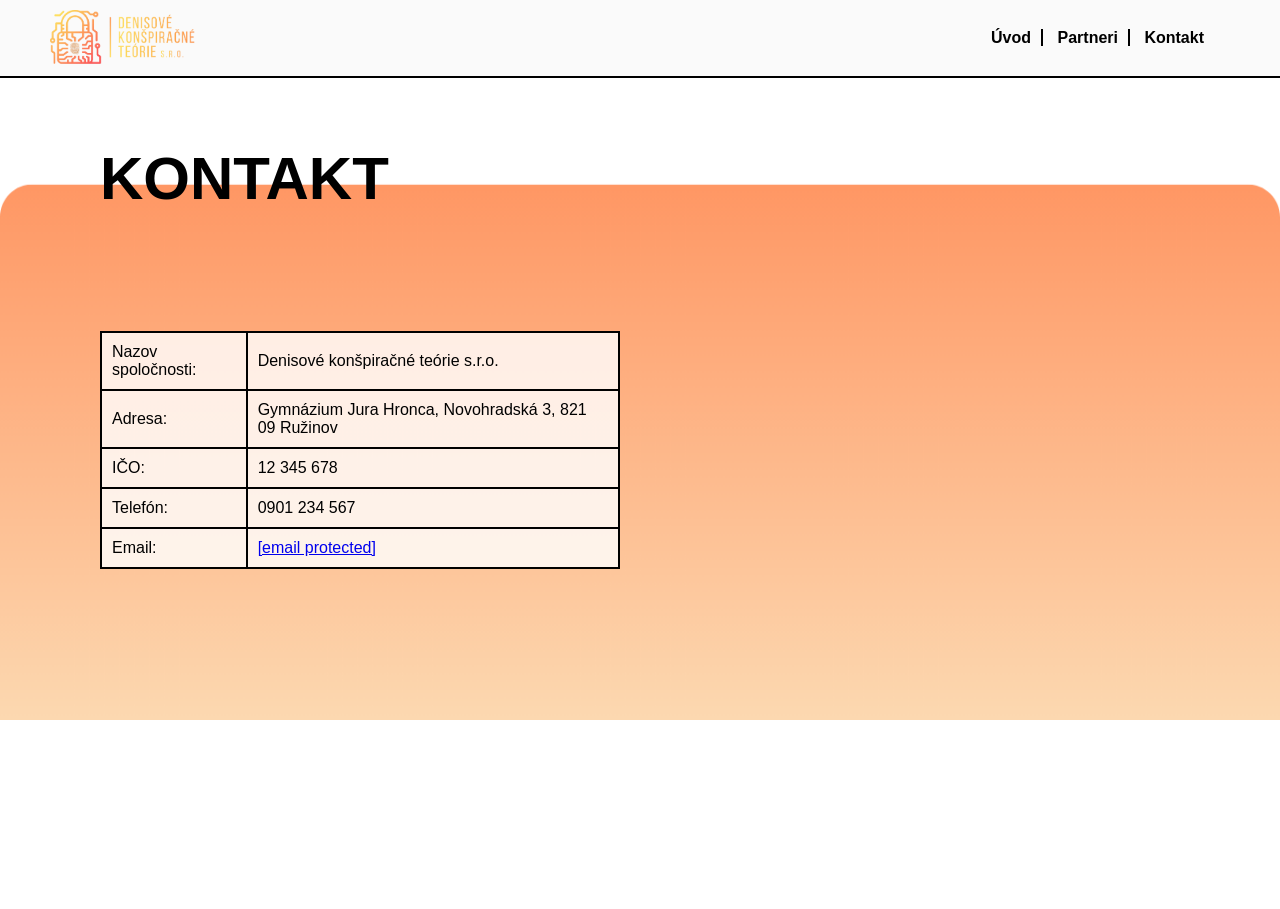
==== web - test/kontakt1.html @ 3130bcde "Add files via upload" ====
<!DOCTYPE html>
<html>
<head>
<meta charset="UTF-8">
<meta name="viewport" content="width=device-width, initial-scale=1.0">
<title>Kontakt</title>
<link type="text/css" rel="stylesheet"href="css/prvy2.css"/>
</head>
<body class="page-kontakt">
<nav>
<a href="index1.html" class="nav-logo">
<img src="images/LOGO2-bg.png"class="Logo" width="150"/></a>

<ul>
<li><a href="index1.html">Úvod</a></li>
<li><a href="partneri1.html">Partneri</a></li>
<li><a href="kontak1t.html">Kontakt</a></li>
</ul>
</nav> 
<h2 style="margin-top: 9rem; margin-left: 100px; margin-bottom: 0;font-size: 60px;color:black">KONTAKT</h2>
<table class="tabulka">
<tr>
<td>Nazov spoločnosti:</td><td>Denisové konšpiračné teórie s.r.o.</td>
</tr>
<tr>
<td>Adresa:</td><td>Gymnázium Jura Hronca, Novohradská 3, 821 09 Ružinov</td>
</tr>
<tr>
<td>IČO:</td><td>12 345 678</td>
</tr>
<tr>
<td>Telefón:</td><td>0901 234 567</td>
</tr>
<tr>
<td>Email:</td><td><a href="/cdn-cgi/l/email-protection" class="__cf_email__" data-cfemail="3054555e5943705b5f5e43405942515359551e435b">[email&#160;protected]</a></td>
</tr>
<iframe src="https://www.google.com/maps/embed?pb=!1m18!1m12!1m3!1d2908.257760459545!2d17.131231476503714!3d48.14595675057755!2m3!1f0!2f0!3f0!3m2!1i1024!2i768!4f13.1!3m3!1m2!1s0x476c893a5c45f2f3%3A0x7e1099f668984331!2sGymn%C3%A1zium%20Jura%20Hronca!5e1!3m2!1ssk!2ssk!4v1770336898341!5m2!1ssk!2ssk" width="600" height="450" style="margin-top: 7rem; margin-left: 650px; border:0;" allowfullscreen="" loading="lazy" referrerpolicy="no-referrer-when-downgrade"></iframe>


</table>
<script data-cfasync="false" src="/cdn-cgi/scripts/5c5dd728/cloudflare-static/email-decode.min.js">
---- web - test/css/prvy2.css ----
* {
margin:0;
padding:0;
box-sizing:border-box;
}

.page-kontakt{
margin:0;
font-family:sans-serif;
color:black;
background-image: url("../images/bgd2.png");
background-repeat:no-repeat;
background-size:100%;
background-position:top center;
min-height:85vh;
overflow-x: hidden;
}

.page-domov {
margin:0;
font-family:sans-serif;
background-image: url("../images/bgd1-bez.png");
background-repeat:no-repeat;
background-size:100%;
background-position:top center;
background-attachment: flex;
min-height:50rem;
display: flex;
flex-direction: column;
}

.page-partneri {
margin:0;
font-family:sans-serif;
color:#FFDF4D; 
background-image: url("../images/bgd2.png");
background-repeat:no-repeat;
background-size:100%;
background-position:top center;
min-height:0vh;
overflow-x: hidden;
}


/* MENU */

nav {
position: fixed;
top: 0;
left: 0;
width:100%;
z-index: 1000;
background-color:#FAFAFA;
border-bottom: 2px solid black;

display:flex;
align-items: center;
justify-content:space-between;
padding: 10px 50px;
}

nav ul {
list-style:none;
background:;
border:0px solid black;
border-radius:12px;
padding:16px;
}

nav ul li {
display:inline;
border-right:2px solid black;
padding:0 10px;
}

nav ul li:last-child {
border-right:none;
}

nav ul li a {
text-decoration:none;
color:black;
font-weight:bold;
}

.Logo {
  display: block;
  margin-left: 0px;
  margin-top: 0px;
}

.tabulka {
    margin-left: 100px;  
    margin-top: -28rem;
    border-collapse: collapse; 
    width: 520px;
    background-color: rgba(255, 255, 255, 0.8);
}

.tabulka td {
    border: 2px solid black;
    padding: 10px;           
    color: black;            
}
.spodna-lista1 {
    position: flex;
    margin-top: 295vh;
    width: 100%;            
    background-color: rgba(0, 0, 0, 0.8); /* Tmavé, mierne priehľadné pozadie */
    color:white;     /* Tvoja žltá farba textu */
    padding: 20px 50px;
    
    display: flex;
    justify-content: space-between; /* Rozloží text a odkazy rovnomerne */
    align-items: center;           /* Vycentruje obsah vertikálne */
    border-top: 2px solid black; /* Pekná žltá linka navrchu lišty */
}

.spodna-lista1 a {
    color: white;
    text-decoration: none;
}

.spodna-lista2 {
    position: static;
    margin-top: 4rem;
    width: 100%;            
    background-color: rgba(0, 0, 0, 0.8); /* Tmavé, mierne priehľadné pozadie */
    color:white;     /* Tvoja žltá farba textu */
    padding: 20px 50px;
    
    display: flex;
    justify-content: space-between; /* Rozloží text a odkazy rovnomerne */
    align-items: center;           /* Vycentruje obsah vertikálne */
    border-top: 2px solid black; /* Pekná žltá linka navrchu lišty */
}

.spodna-lista2 a {
    color: white;
    text-decoration: none;
}

.spodna-lista3 {
    position: static;
    margin-top: 16rem;
    width: 100%;            
    background-color: rgba(0, 0, 0, 0.8); /* Tmavé, mierne priehľadné pozadie */
    color:white;     /* Tvoja žltá farba textu */
    padding: 20px 50px;
    
    display: flex;
    justify-content: space-between; /* Rozloží text a odkazy rovnomerne */
    align-items: center;           /* Vycentruje obsah vertikálne */
    border-top: 2px solid black; /* Pekná žltá linka navrchu lišty */
}

.spodna-lista3 a {
    color: white;
    text-decoration: none;
}

/* ===== MOBILE RESPONSIVE ===== */
@media (max-width: 768px) {

    /* NAV / MENU */
    nav {
        padding: 8px 16px;
        flex-wrap: wrap;
        gap: 8px;
    }

    nav ul {
        padding: 8px 4px;
        display: flex;
        flex-wrap: wrap;
        gap: 4px;
    }

    nav ul li {
        display: inline;
        border-right: none;
        padding: 0 6px;
        font-size: 14px;
    }

    nav ul li:not(:last-child) {
        border-right: 1px solid black;
    }

    .Logo {
        width: 100px !important;
    }

    /* POZADIE - background na mobile */
    .page-domov,
    .page-partneri,
    .page-kontakt {
        background-size: cover;
        background-position: top center;
    }

    /* NADPISY */
    h2 {
        margin-top: 6rem !important;
        margin-left: 16px !important;
        font-size: 32px !important;
    }

    /* PARTNERI - obrázok */
    .page-partneri img {
        width: 100% !important;
        max-width: 100%;
        height: auto;
        display: block;
    }

    /* KONTAKT - tabulka */
    .tabulka {
        margin-left: 16px !important;
        margin-top: 2rem !important;
        width: calc(100% - 32px) !important;
        font-size: 13px;
    }

    .tabulka td {
        padding: 8px 6px;
        word-break: break-word;
    }

    /* KONTAKT - mapa */
    iframe {
        width: 100% !important;
        max-width: 100%;
        height: 300px !important;
        margin-left: 0 !important;
        margin-top: 1.5rem !important;
        display: block;
    }

    /* FOOTER */
    .spodna-lista1,
    .spodna-lista2,
    .spodna-lista3 {
        flex-direction: column;
        text-align: center;
        gap: 8px;
        padding: 16px;
        margin-top: 2rem;
        font-size: 13px;
    }

    .spodna-lista1 {
        margin-top: 4rem;
    }
}
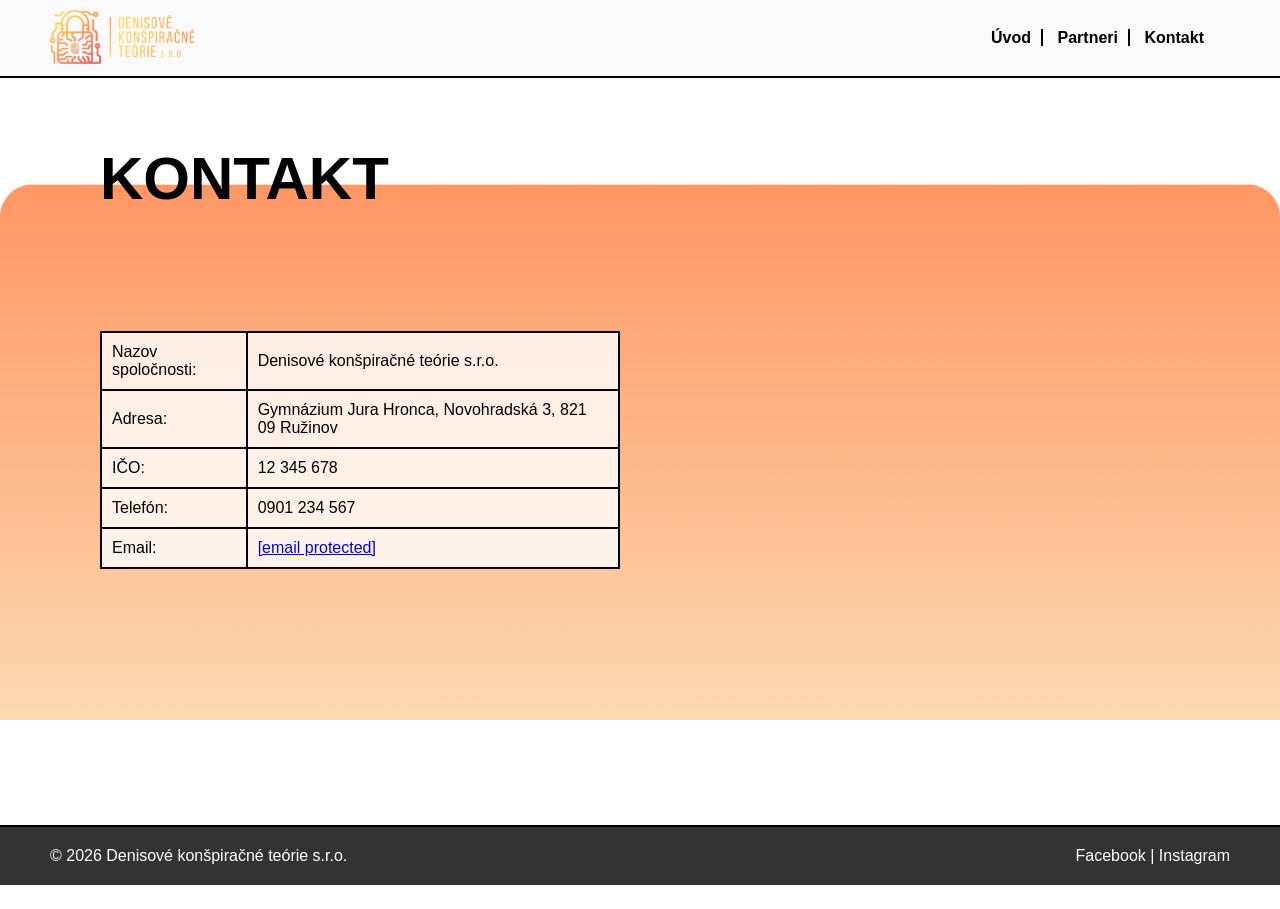
==== commit 3392f11a: "Update kontakt1.html" ====
--- a/web - test/kontakt1.html
+++ b/web - test/kontakt1.html
@@ -8,13 +8,12 @@
 </head>
 <body class="page-kontakt">
 <nav>
-<a href="index1.html" class="nav-logo">
+<a href="index.html" class="nav-logo">
 <img src="images/LOGO2-bg.png"class="Logo" width="150"/></a>
 
-<ul>
-<li><a href="index1.html">Úvod</a></li>
+<ul><li><a href="index.html">Úvod</a></li>
 <li><a href="partneri1.html">Partneri</a></li>
-<li><a href="kontak1t.html">Kontakt</a></li>
+<li><a href="kontakt1.html">Kontakt</a></li>
 </ul>
 </nav> 
 <h2 style="margin-top: 9rem; margin-left: 100px; margin-bottom: 0;font-size: 60px;color:black">KONTAKT</h2>
@@ -38,4 +37,11 @@
 
 
 </table>
-<script data-cfasync="false" src="/cdn-cgi/scripts/5c5dd728/cloudflare-static/email-decode.min.js">+</body>
+<footer class="spodna-lista3">
+    <p>&copy; 2026 Denisové konšpiračné teórie s.r.o.</p>
+    <div class="soc-siete">
+        <a href="#">Facebook</a> | <a href="#">Instagram</a>
+    </div>
+</footer>
+</html>
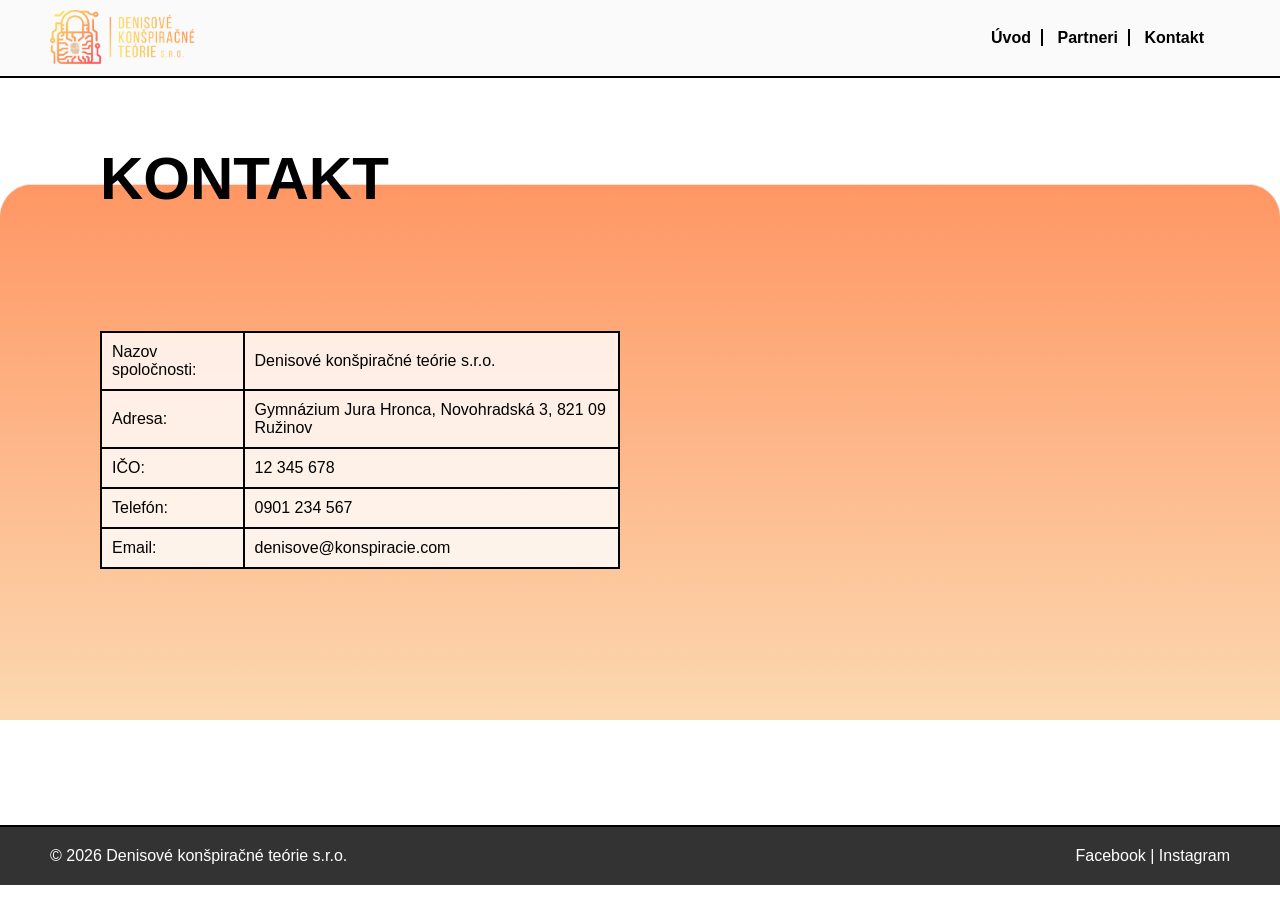
==== commit 63f2800c: "Update kontakt1.html" ====
--- a/web - test/kontakt1.html
+++ b/web - test/kontakt1.html
@@ -31,7 +31,7 @@
 <td>Telefón:</td><td>0901 234 567</td>
 </tr>
 <tr>
-<td>Email:</td><td><a href="/cdn-cgi/l/email-protection" class="__cf_email__" data-cfemail="3054555e5943705b5f5e43405942515359551e435b">[email&#160;protected]</a></td>
+<td>Email:</td><td>denisove@konspiracie.com</td>
 </tr>
 <iframe src="https://www.google.com/maps/embed?pb=!1m18!1m12!1m3!1d2908.257760459545!2d17.131231476503714!3d48.14595675057755!2m3!1f0!2f0!3f0!3m2!1i1024!2i768!4f13.1!3m3!1m2!1s0x476c893a5c45f2f3%3A0x7e1099f668984331!2sGymn%C3%A1zium%20Jura%20Hronca!5e1!3m2!1ssk!2ssk!4v1770336898341!5m2!1ssk!2ssk" width="600" height="450" style="margin-top: 7rem; margin-left: 650px; border:0;" allowfullscreen="" loading="lazy" referrerpolicy="no-referrer-when-downgrade"></iframe>
 
